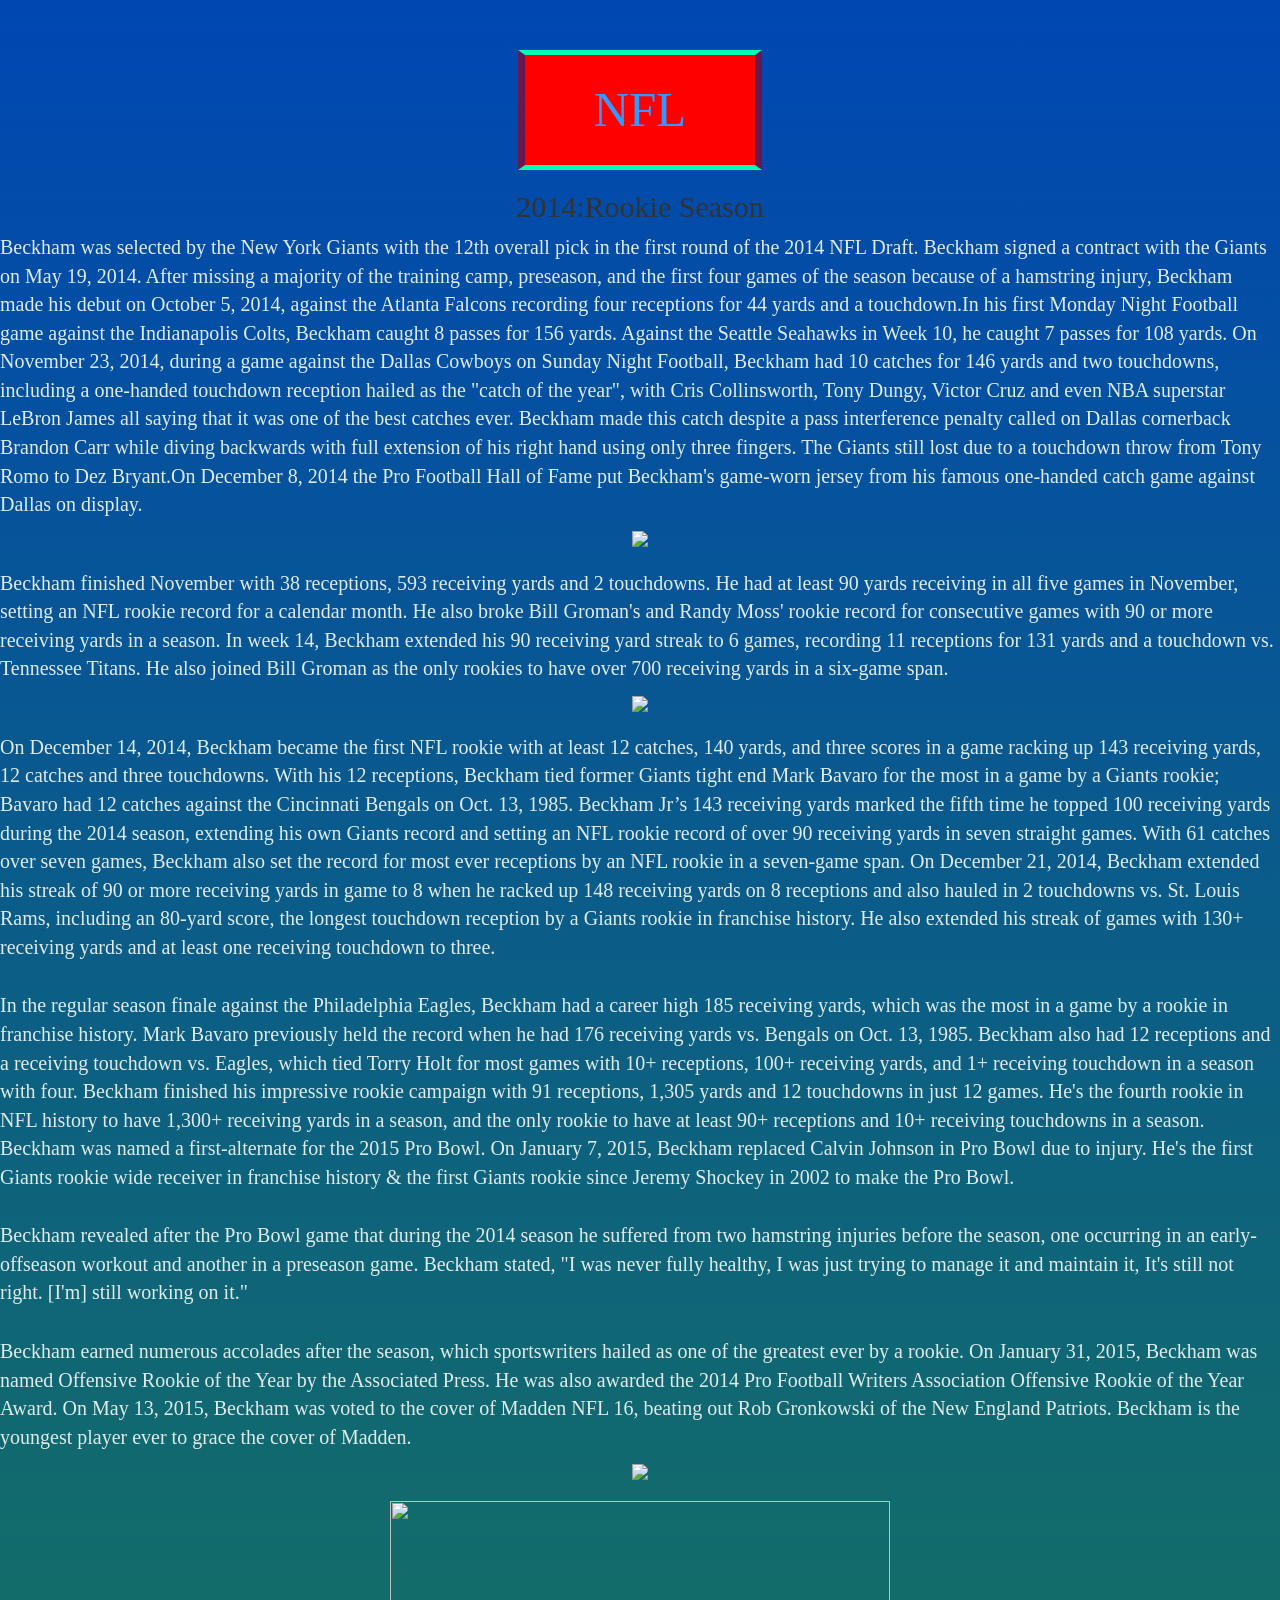
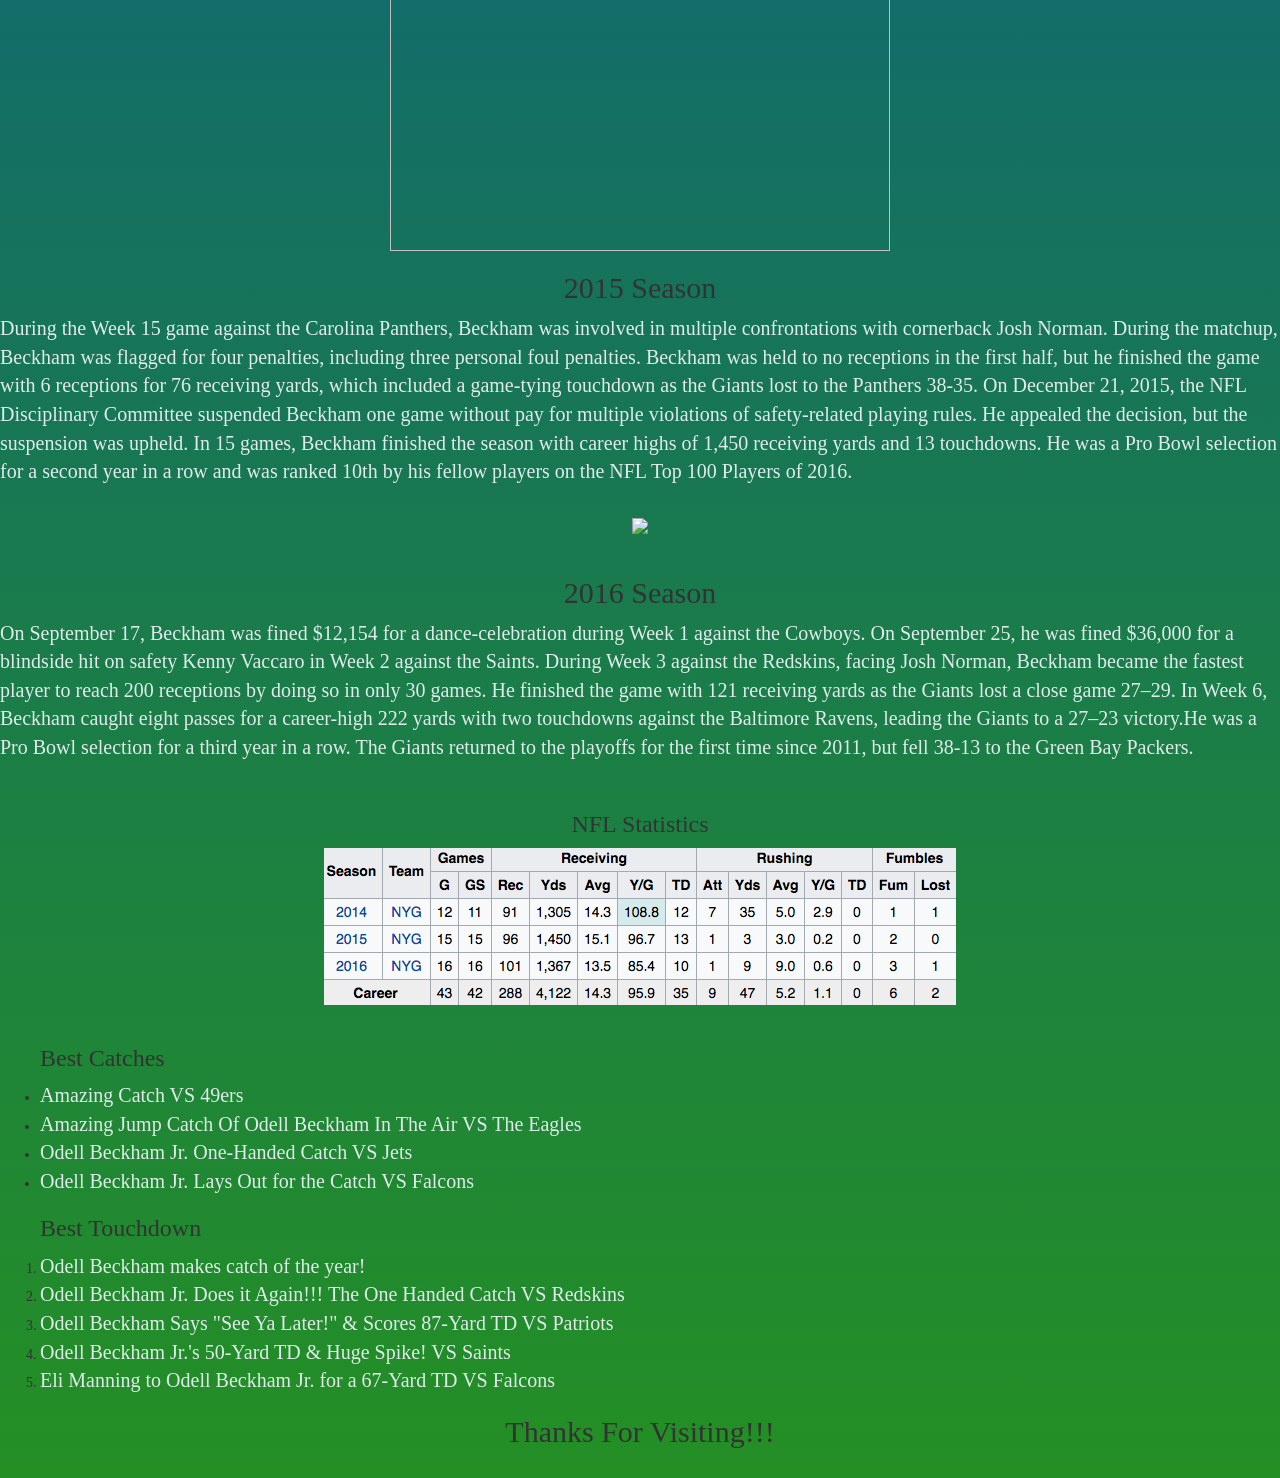
==== four.html @ 4216acfd "Saving To Github" ====
<!DOCTYPE html>
<html>
    <head>
          <link rel="stylesheet" href="https://maxcdn.bootstrapcdn.com/bootstrap/3.3.7/css/bootstrap.css">
          <link href="style.css" type="text/css" rel="stylesheet">        
    </head>
    <title>The Next Best WR In The NFL</title>
    <body>
        <center><h2 class="hstitle">NFL</h2></center>
        <center><h2>2014:Rookie Season</h2></center>
        <p class="about">Beckham was selected by the New York Giants with the 12th overall pick in the first round of the 2014 NFL Draft. Beckham signed a contract with the Giants on May 19, 2014. After missing a majority of the training camp, preseason, and the first four games of the season because of a hamstring injury, Beckham made his debut on October 5, 2014, against the Atlanta Falcons recording four receptions for 44 yards and a touchdown.In his first Monday Night Football game against the Indianapolis Colts, Beckham caught 8 passes for 156 yards. Against the Seattle Seahawks in Week 10, he caught 7 passes for 108 yards. On November 23, 2014, during a game against the Dallas Cowboys on Sunday Night Football, Beckham had 10 catches for 146 yards and two touchdowns, including a one-handed touchdown reception hailed as the "catch of the year", with Cris Collinsworth, Tony Dungy, Victor Cruz and even NBA superstar LeBron James all saying that it was one of the best catches ever. Beckham made this catch despite a pass interference penalty called on Dallas cornerback Brandon Carr while diving backwards with full extension of his right hand using only three fingers. The Giants still lost due to a touchdown throw from Tony Romo to Dez Bryant.On December 8, 2014 the Pro Football Hall of Fame put Beckham's game-worn jersey from his famous one-handed catch game against Dallas on display.</p>
        <center><img src="https://static01.nyt.com/images/2014/10/06/sports/GIANTS1/GIANTS1-blog427.jpg"/></center>
        <br />
        <p class="about">Beckham finished November with 38 receptions, 593 receiving yards and 2 touchdowns. He had at least 90 yards receiving in all five games in November, setting an NFL rookie record for a calendar month. He also broke Bill Groman's and Randy Moss' rookie record for consecutive games with 90 or more receiving yards in a season. In week 14, Beckham extended his 90 receiving yard streak to 6 games, recording 11 receptions for 131 yards and a touchdown vs. Tennessee Titans. He also joined Bill Groman as the only rookies to have over 700 receiving yards in a six-game span.</p>
        <center><img src="http://assets.nydailynews.com/polopoly_fs/1.2435783.1447625579!/img/httpImage/image.jpg_gen/derivatives/article_750/odellweb16s-2-web.jpg"/></center>
        <br />
        <p class="about">On December 14, 2014, Beckham became the first NFL rookie with at least 12 catches, 140 yards, and three scores in a game racking up 143 receiving yards, 12 catches and three touchdowns. With his 12 receptions, Beckham tied former Giants tight end Mark Bavaro for the most in a game by a Giants rookie; Bavaro had 12 catches against the Cincinnati Bengals on Oct. 13, 1985. Beckham Jr’s 143 receiving yards marked the fifth time he topped 100 receiving yards during the 2014 season, extending his own Giants record and setting an NFL rookie record of over 90 receiving yards in seven straight games. With 61 catches over seven games, Beckham also set the record for most ever receptions by an NFL rookie in a seven-game span. On December 21, 2014, Beckham extended his streak of 90 or more receiving yards in game to 8 when he racked up 148 receiving yards on 8 receptions and also hauled in 2 touchdowns vs. St. Louis Rams, including an 80-yard score, the longest touchdown reception by a Giants rookie in franchise history. He also extended his streak of games with 130+ receiving yards and at least one receiving touchdown to three.</p>
        <br />
        <p class="about">In the regular season finale against the Philadelphia Eagles, Beckham had a career high 185 receiving yards, which was the most in a game by a rookie in franchise history. Mark Bavaro previously held the record when he had 176 receiving yards vs. Bengals on Oct. 13, 1985. Beckham also had 12 receptions and a receiving touchdown vs. Eagles, which tied Torry Holt for most games with 10+ receptions, 100+ receiving yards, and 1+ receiving touchdown in a season with four. Beckham finished his impressive rookie campaign with 91 receptions, 1,305 yards and 12 touchdowns in just 12 games. He's the fourth rookie in NFL history to have 1,300+ receiving yards in a season, and the only rookie to have at least 90+ receptions and 10+ receiving touchdowns in a season. Beckham was named a first-alternate for the 2015 Pro Bowl. On January 7, 2015, Beckham replaced Calvin Johnson in Pro Bowl due to injury. He's the first Giants rookie wide receiver in franchise history & the first Giants rookie since Jeremy Shockey in 2002 to make the Pro Bowl.</p>
        <br />
        <p class="about">Beckham revealed after the Pro Bowl game that during the 2014 season he suffered from two hamstring injuries before the season, one occurring in an early-offseason workout and another in a preseason game. Beckham stated, "I was never fully healthy, I was just trying to manage it and maintain it, It's still not right. [I'm] still working on it."</p>
        <br />
        <p class="about">Beckham earned numerous accolades after the season, which sportswriters hailed as one of the greatest ever by a rookie. On January 31, 2015, Beckham was named Offensive Rookie of the Year by the Associated Press. He was also awarded the 2014 Pro Football Writers Association Offensive Rookie of the Year Award. On May 13, 2015, Beckham was voted to the cover of Madden NFL 16, beating out Rob Gronkowski of the New England Patriots. Beckham is the youngest player ever to grace the cover of Madden.</p>
        <center><img src="http://www.giants.com/assets/images/imported/NYG/photos/beckham-madden-51315.jpg"/></center>
        <br />   
        <center><img src="https://c.o0bg.com/rf/image_960w/Boston/2011-2020/2014/11/24/BostonGlobe.com/Sports/Images/459482410.jpg" id="ohc"/></center>
        <center><h2>2015 Season</h2></center>
        <p class="about">During the Week 15 game against the Carolina Panthers, Beckham was involved in multiple confrontations with cornerback Josh Norman. During the matchup, Beckham was flagged for four penalties, including three personal foul penalties. Beckham was held to no receptions in the first half, but he finished the game with 6 receptions for 76 receiving yards, which included a game-tying touchdown as the Giants lost to the Panthers 38-35. On December 21, 2015, the NFL Disciplinary Committee suspended Beckham one game without pay for multiple violations of safety-related playing rules. He appealed the decision, but the suspension was upheld. In 15 games, Beckham finished the season with career highs of 1,450 receiving yards and 13 touchdowns. He was a Pro Bowl selection for a second year in a row and was ranked 10th by his fellow players on the NFL Top 100 Players of 2016.</p>
        <br />
        <center><img src="https://upload.wikimedia.org/wikipedia/commons/thumb/5/54/Odell_Beckham_Jr._2016_Pro_Bowl.jpg/220px-Odell_Beckham_Jr._2016_Pro_Bowl.jpg"/></center>
        <br />
        <center><h2>2016 Season</h2></center>
        <p class="about">On September 17, Beckham was fined $12,154 for a dance-celebration during Week 1 against the Cowboys. On September 25, he was fined $36,000 for a blindside hit on safety Kenny Vaccaro in Week 2 against the Saints. During Week 3 against the Redskins, facing Josh Norman, Beckham became the fastest player to reach 200 receptions by doing so in only 30 games. He finished the game with 121 receiving yards as the Giants lost a close game 27–29. In Week 6, Beckham caught eight passes for a career-high 222 yards with two touchdowns against the Baltimore Ravens, leading the Giants to a 27–23 victory.He was a Pro Bowl selection for a third year in a row. The Giants returned to the playoffs for the first time since 2011, but fell 38-13 to the Green Bay Packers.</p>
        <br />
        <center><h3>NFL Statistics</h3></center>
        <center><img src="NFL.png"/></center>
        <br />
        <ul>
            <h3>Best Catches</h3>
            <li><a href="https://youtu.be/4s4IlG2dL1U" target="_blank" class="about">Amazing Catch VS 49ers</a></li>
            <li><a href="https://youtu.be/rrgluUiQJGY" target="_blank" class="about">Amazing Jump Catch Of Odell Beckham In The Air VS The Eagles</a></li>
            <li><a href="https://youtu.be/RwtGYJCuWNU" target="_blank" class="about">Odell Beckham Jr. One-Handed Catch VS Jets</a></li>
            <li><a href="https://youtu.be/0xHqI4eQk-U" target="blank" class="about">Odell Beckham Jr. Lays Out for the Catch VS Falcons</a></li>
        </ul>
        <ol>
            <h3>Best Touchdown</h3>
            <li><a href="https://youtu.be/ApBsy3rALok" target="_blank" class="about">Odell Beckham makes catch of the year!</a></li>
            <li><a href="https://youtu.be/QQ0RORiUeS0" target="_blank" class="about">Odell Beckham Jr. Does it Again!!! The One Handed Catch VS Redskins </a></li>
            <li><a href="https://youtu.be/V1svTmHKikE" target="_blank" class="about">Odell Beckham Says "See Ya Later!" & Scores 87-Yard TD VS Patriots</a></li>
            <li><a href="https://youtu.be/xtMxhwIll5o" target="_blank" class="about">Odell Beckham Jr.'s 50-Yard TD & Huge Spike! VS Saints</a></li>
            <li><a href="https://youtu.be/q5iCj6Z2Ckw" target="_blank" class="about">Eli Manning to Odell Beckham Jr. for a 67-Yard TD VS Falcons</a></li>
        </ol>
        <center><h2>Thanks For Visiting!!!</h2></center>
        <br />
    </body>
</html>
---- style.css ----
@import url('https://fonts.googleapis.com/css?family=Baloo+Bhaina');
h1 {
    font-family: 'Baloo Bhaina', cursive;
    color: #3399ff;
    padding: 10px;
    background-color: red;
    width: 19%;
    text-align: center;
    border: solid black;
    border-left-color: #66194d;
    border-left-width: 7px;
    border-right-color: #66194d;
    border-right-width: 7px;
    border-bottom-color: #05ffb0;
    border-bottom-width: 5px;
    border-top-color: #05ffb0;
    border-top-width: 5px;
    font-size: 49px;
    margin-top: 50px;
    line-height: 90px;
    background-clip: padding-box;
}
body {
    background-color: #3399ff;
    align-content: flex-start;
    background: linear-gradient(#0047b3, #248f24);
    font-family: 'Baloo Bhaina', cursive;
}
#pic {
    font-size: 30px;
}
.odb {
    text-align: center;
}
.obj {
    height: 700px;
    width: 1050px;
}
#top {
    font-size: 30px;
}
.about {
    font-size: 20px;
    color: #e0ebeb;
}
#learnabthsbutton {
    color: white;
}




#bball {
    height: 350px;
    width: 500px;
}
.hstitle {
    color: #3399ff;
    padding: 10px;
    background-color: red;
    width: 19%;
    text-align: center;
    border: solid black;
    border-left-color: #66194d;
    border-left-width: 7px;
    border-right-color: #66194d;
    border-right-width: 7px;
    border-bottom-color: #05ffb0;
    border-bottom-width: 5px;
    border-top-color: #05ffb0;
    border-top-width: 5px;
    font-size: 49px;
    margin-top: 50px;
    line-height: 90px;
    background-clip: padding-box;
}



#nfltitle {
    font-family: 'Baloo Bhaina', cursive;
    color: #3399ff;
    padding: 10px;
    background-color: red;
    width: 19%;
    text-align: center;
    border: solid black;
    border-left-color: #66194d;
    border-left-width: 7px;
    border-right-color: #66194d;
    border-right-width: 7px;
    border-bottom-color: #05ffb0;
    border-bottom-width: 5px;
    border-top-color: #05ffb0;
    border-top-width: 5px;
    font-size: 49px;
    margin-top: 50px;
    line-height: 90px;
    background-clip: padding-box;
}
#ohc {
    height: 350px;
    width: 500px;
}
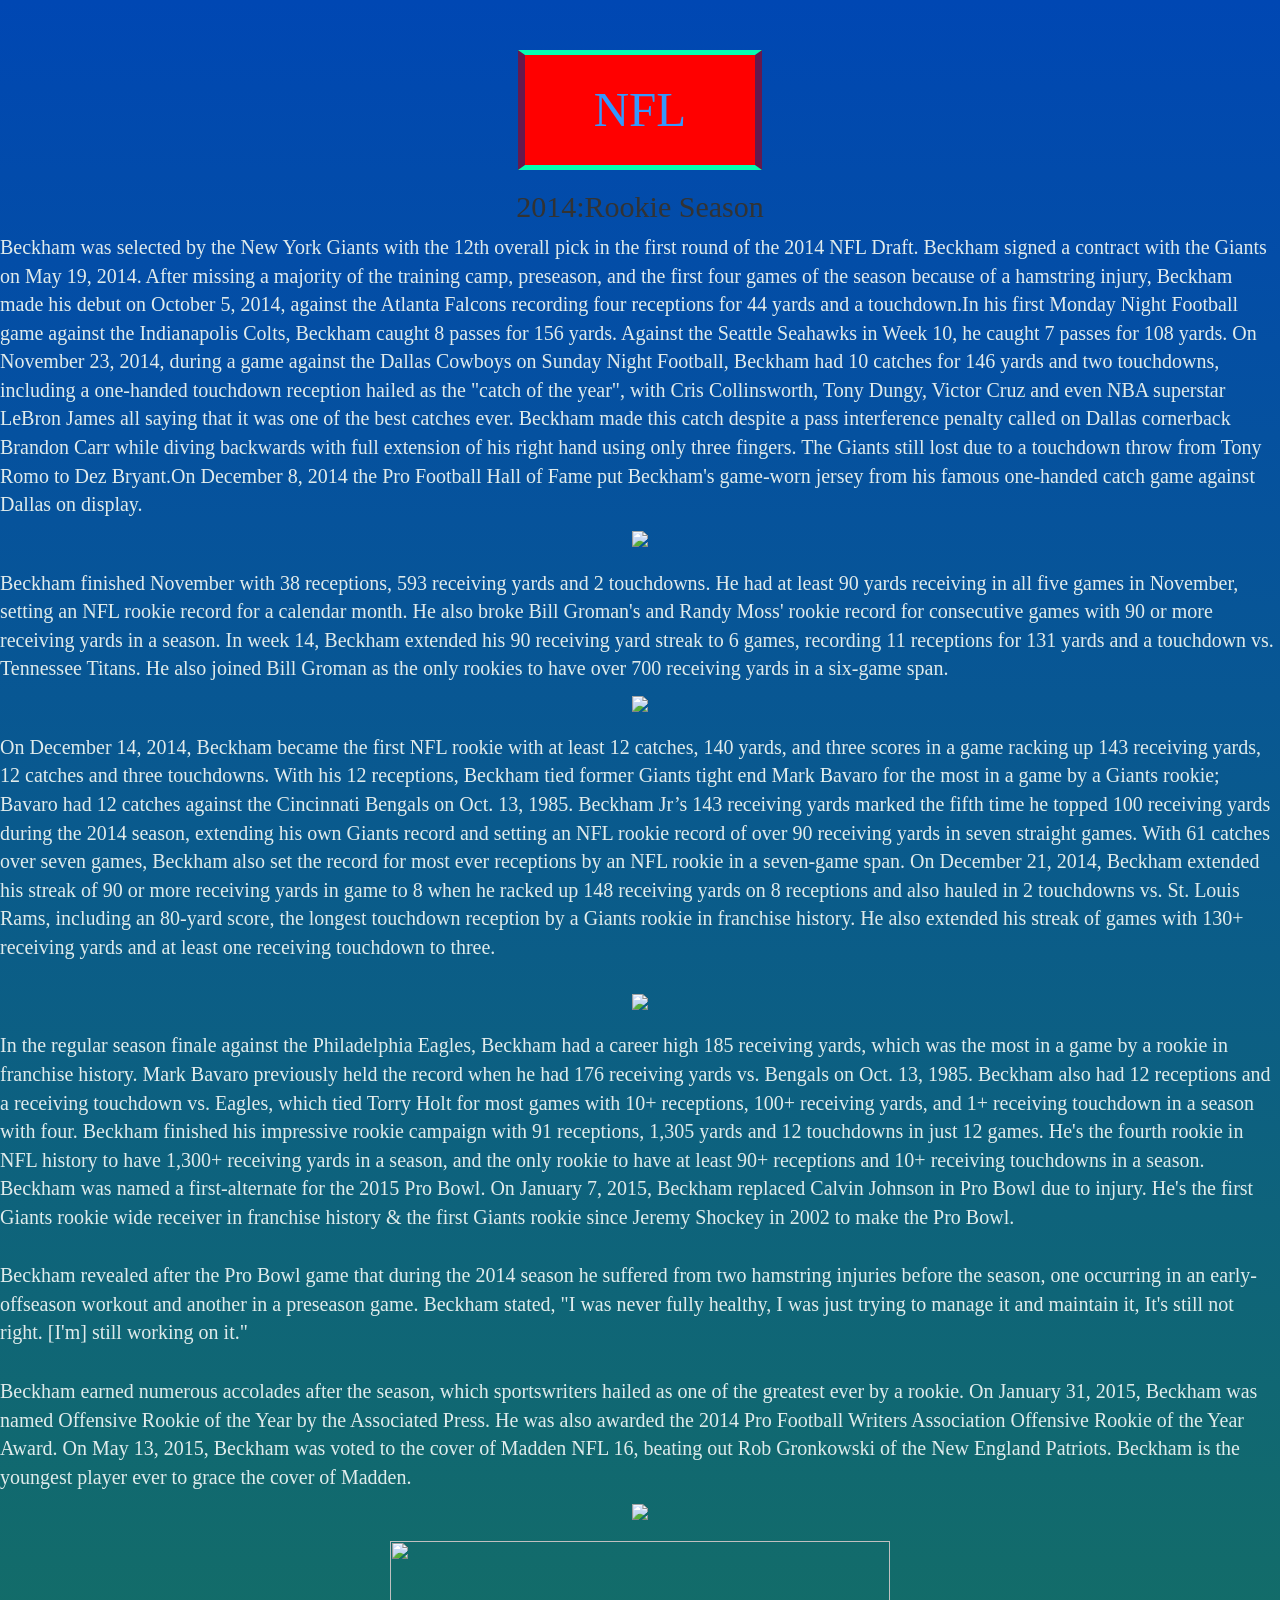
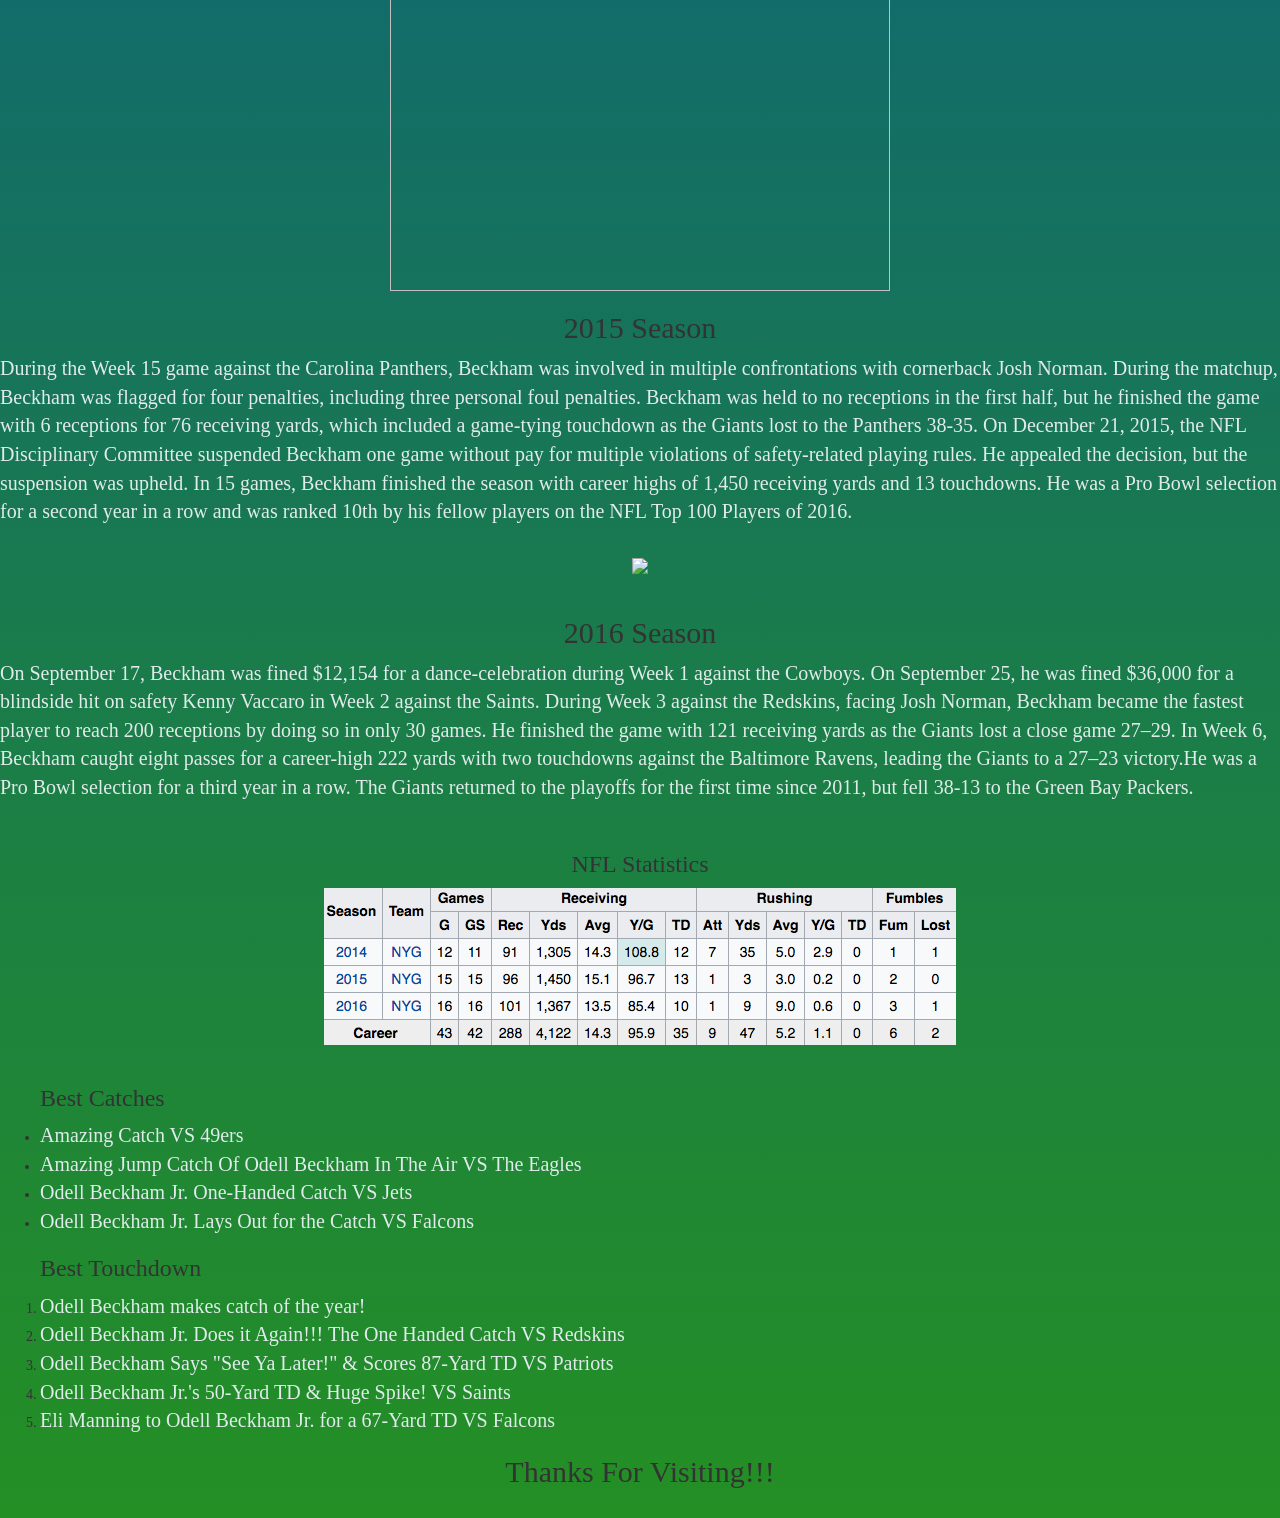
==== commit acf3674e: "added a gif" ====
--- a/four.html
+++ b/four.html
@@ -16,6 +16,8 @@
         <br />
         <p class="about">On December 14, 2014, Beckham became the first NFL rookie with at least 12 catches, 140 yards, and three scores in a game racking up 143 receiving yards, 12 catches and three touchdowns. With his 12 receptions, Beckham tied former Giants tight end Mark Bavaro for the most in a game by a Giants rookie; Bavaro had 12 catches against the Cincinnati Bengals on Oct. 13, 1985. Beckham Jr’s 143 receiving yards marked the fifth time he topped 100 receiving yards during the 2014 season, extending his own Giants record and setting an NFL rookie record of over 90 receiving yards in seven straight games. With 61 catches over seven games, Beckham also set the record for most ever receptions by an NFL rookie in a seven-game span. On December 21, 2014, Beckham extended his streak of 90 or more receiving yards in game to 8 when he racked up 148 receiving yards on 8 receptions and also hauled in 2 touchdowns vs. St. Louis Rams, including an 80-yard score, the longest touchdown reception by a Giants rookie in franchise history. He also extended his streak of games with 130+ receiving yards and at least one receiving touchdown to three.</p>
         <br />
+        <center><img src="https://cdn2.vox-cdn.com/thumbor/lAAhoprxJfrG0YKo_8K7e1UaZkM=/1600x0/filters:no_upscale%28%29/assets.sbnation.com/uploads/chorus_asset/file/2856206/odbomb.0.gif"/></center>
+        <br/>
         <p class="about">In the regular season finale against the Philadelphia Eagles, Beckham had a career high 185 receiving yards, which was the most in a game by a rookie in franchise history. Mark Bavaro previously held the record when he had 176 receiving yards vs. Bengals on Oct. 13, 1985. Beckham also had 12 receptions and a receiving touchdown vs. Eagles, which tied Torry Holt for most games with 10+ receptions, 100+ receiving yards, and 1+ receiving touchdown in a season with four. Beckham finished his impressive rookie campaign with 91 receptions, 1,305 yards and 12 touchdowns in just 12 games. He's the fourth rookie in NFL history to have 1,300+ receiving yards in a season, and the only rookie to have at least 90+ receptions and 10+ receiving touchdowns in a season. Beckham was named a first-alternate for the 2015 Pro Bowl. On January 7, 2015, Beckham replaced Calvin Johnson in Pro Bowl due to injury. He's the first Giants rookie wide receiver in franchise history & the first Giants rookie since Jeremy Shockey in 2002 to make the Pro Bowl.</p>
         <br />
         <p class="about">Beckham revealed after the Pro Bowl game that during the 2014 season he suffered from two hamstring injuries before the season, one occurring in an early-offseason workout and another in a preseason game. Beckham stated, "I was never fully healthy, I was just trying to manage it and maintain it, It's still not right. [I'm] still working on it."</p>
